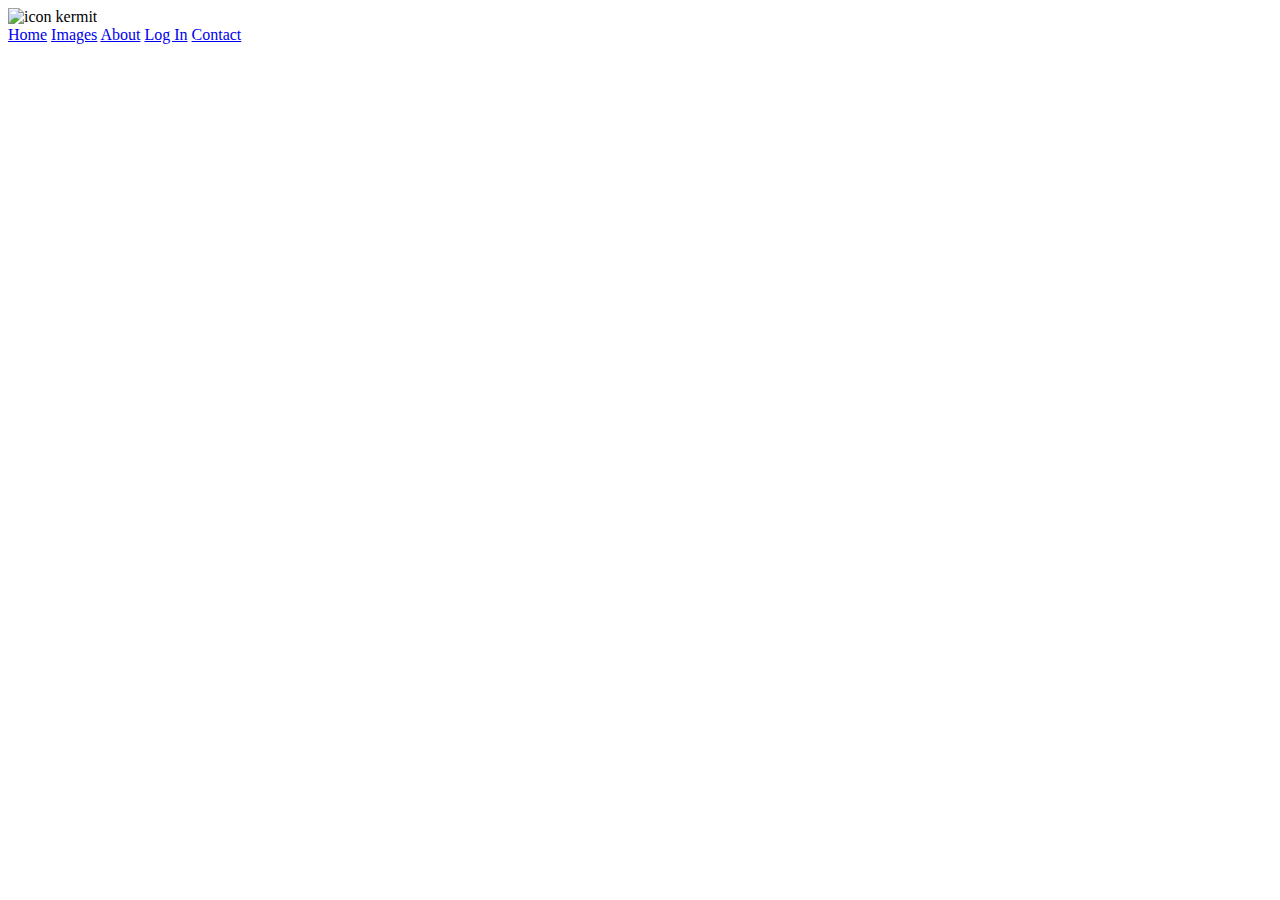
==== index.html @ 242e2bc7 "+contacto" ====
<html lang="en">
<head>
    <link href="https://fonts.googleapis.com/css2?family=Quicksand:wght@300;400;500;600;700&display=swap" rel="stylesheet">
    <link rel="icon" type="image/x-icon" href="./img/pngaaa.com-524167.png">
    <meta name="viewport" content="width=device-width, initial-scale=1.0">
    <link rel="stylesheet" href="index.css">
    <title>kermit home</title>
</head>
<body>
    <div class="navbar-container">
        <img  class="logo" src="./img/kermit-icon.png" alt="icon kermit">
        <div class="navbar">
          <a class="active" href="index.html">Home</a>
          <a href="img.html">Images</a>
          <a href="#about">About</a>
          <a href="#home">Log In</a>
          <a href="contact.html">Contact</a>
        </div>
    </div>
</body>
</html>
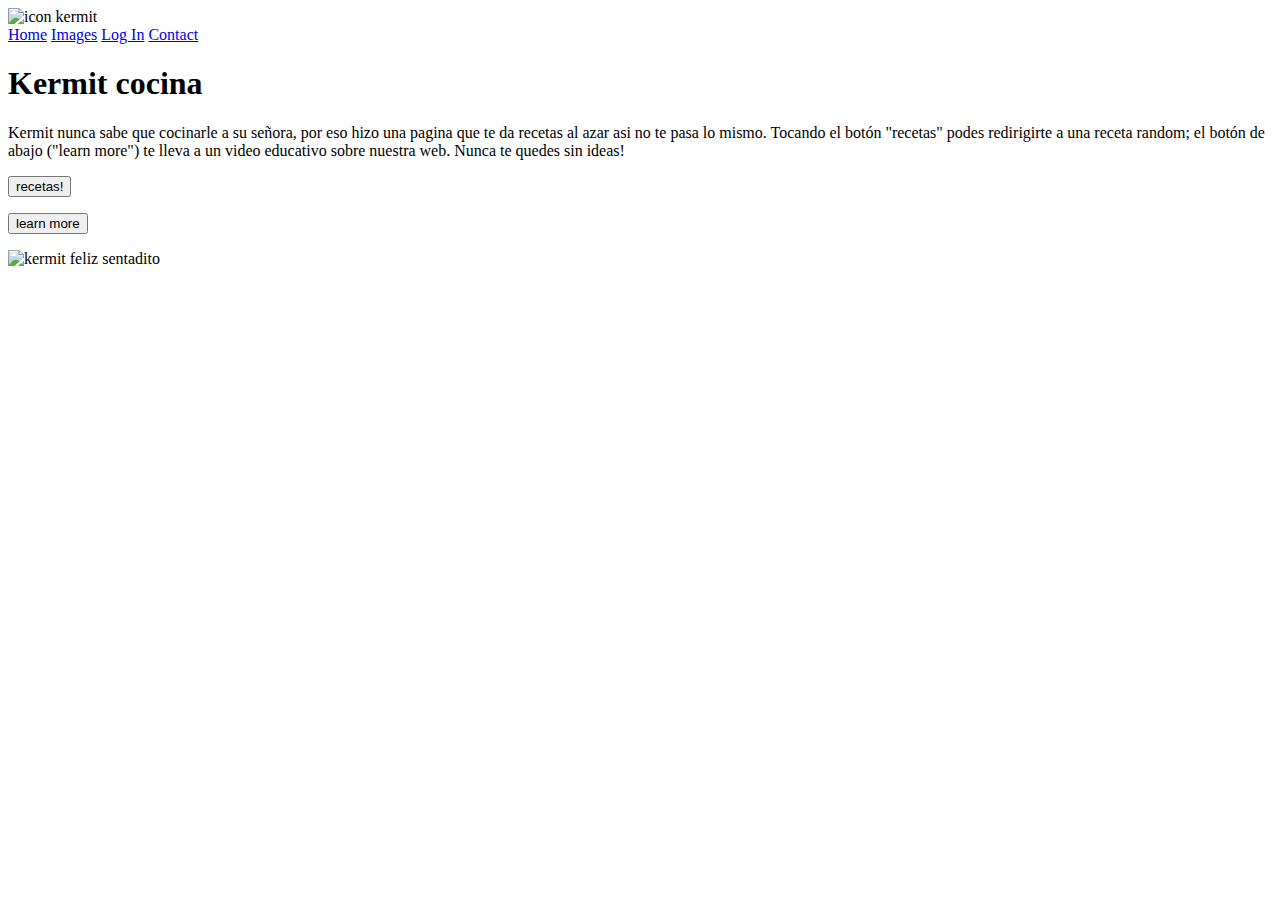
==== commit 67634cd2: "reg-index" ====
--- a/index.html
+++ b/index.html
@@ -4,7 +4,7 @@
     <link rel="icon" type="image/x-icon" href="./img/pngaaa.com-524167.png">
     <meta name="viewport" content="width=device-width, initial-scale=1.0">
     <link rel="stylesheet" href="index.css">
-    <title>kermit home</title>
+    <title>Kermit cocina home</title>
 </head>
 <body>
     <div class="navbar-container">
@@ -12,10 +12,47 @@
         <div class="navbar">
           <a class="active" href="index.html">Home</a>
           <a href="img.html">Images</a>
-          <a href="#about">About</a>
-          <a href="#home">Log In</a>
+          <a href="login.html">Log In</a>
           <a href="contact.html">Contact</a>
         </div>
     </div>
+    <div class="container">
+        <div class="recuadro-about">
+            <div class="container-info">
+                <h1>Kermit cocina</h1>
+                <p>Kermit nunca sabe que cocinarle a su señora, por eso hizo una pagina que te da recetas al azar asi no te pasa lo mismo. Tocando el botón "recetas" podes redirigirte a una receta random; el botón de abajo ("learn more") te lleva a un video educativo sobre nuestra web. Nunca te quedes sin ideas!
+                </p>
+                <div>
+                     <script>
+                    var randomlinks=new Array()
+                    
+                    randomlinks[0]="https://www.paulinacocina.net/receta-arroz-primavera/25870"
+                    randomlinks[1]="https://www.paulinacocina.net/receta-chocotorta-original/21722"
+                    randomlinks[2]="https://www.hogarmania.com/cocina/recetas/ensaladas-verduras/"
+                    randomlinks[3]="https://www.paulinacocina.net/como-hacer-polenta-con-tuco/25872"
+                    randomlinks[4]="https://www.paulinacocina.net/colita-de-cuadril-al-horno/24770"
+                    randomlinks[5]="https://www.paulinacocina.net/ingrediente/brocoli"
+                    
+                    function randomlink(){
+                    window.location=randomlinks[Math.floor(Math.random()*randomlinks.length)]
+                    }
+                    </script>
+                    <form method="post">
+                    <p><input class="boton1" type="button" name="B1" value="recetas!" onclick="randomlink()"></p> </form>
+                </div>
+                    <div>
+                        <form target="_blank" action="https://youtube.com/shorts/vz4wlkI0LHw?feature=share">
+                        <button name="boton2" class="boton2">
+                            learn more
+                        </button>
+                    </div>
+                </form>
+            </div>
+           <div class="recuadro-img">
+               <img src="/img/kermit-about.webp" alt="kermit feliz sentadito">
+           </div>
+        </div>
+            
+           
 </body>
 </html>